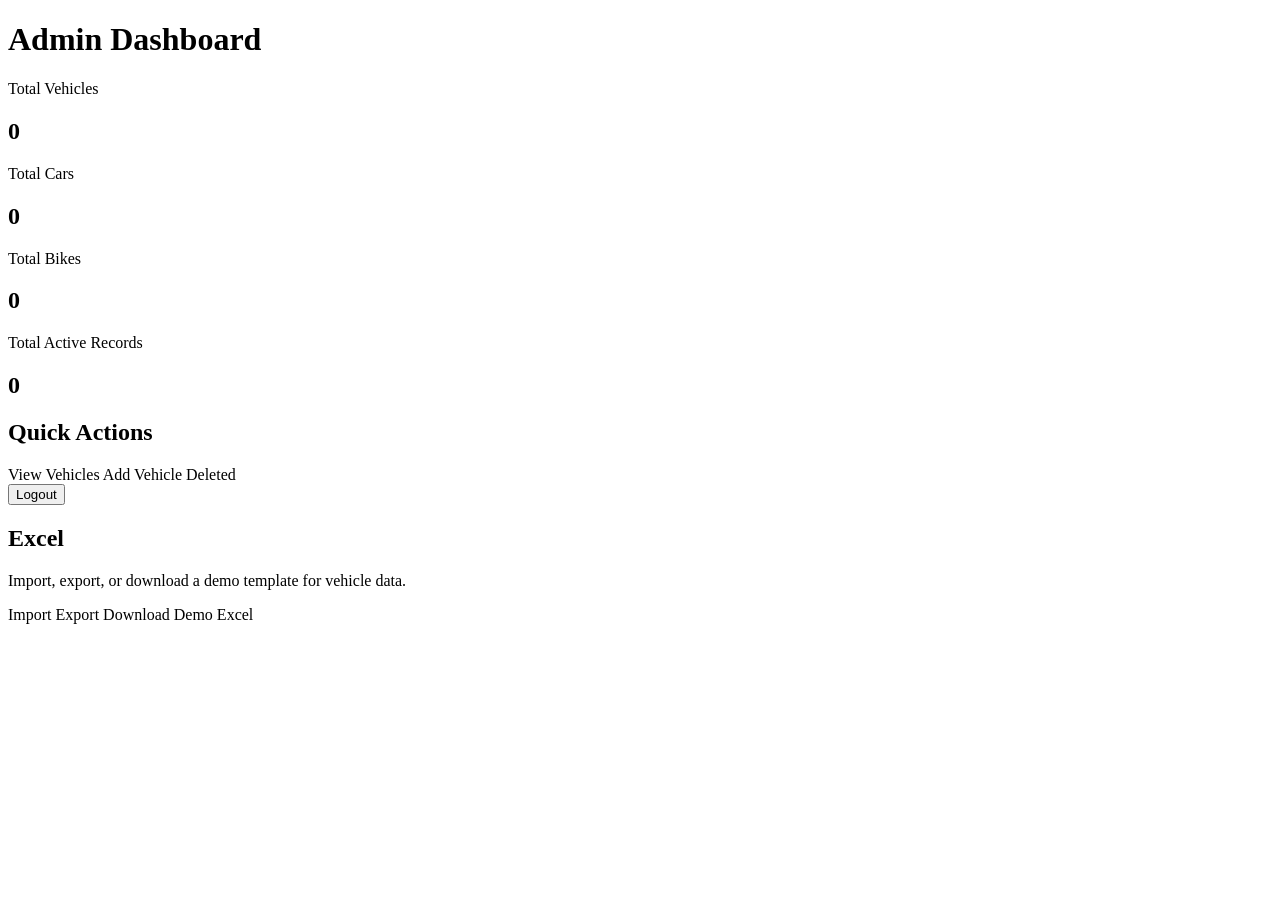
==== src/main/resources/templates/admin-dashboard.html @ e721bfea "innitial comit" ====
<!DOCTYPE html>
<html xmlns:th="http://www.thymeleaf.org">
<head th:replace="~{fragments/header :: head('Admin Dashboard')}"></head>
<body class="d-flex flex-column min-vh-100 app-body">
<div th:replace="~{fragments/navbar :: navbar}"></div>

<main class="container py-4 flex-grow-1">
    <div th:replace="~{fragments/messages :: messages}"></div>

    <h1 class="h3 mb-4"><i class="bi bi-speedometer2 me-2"></i>Admin Dashboard</h1>

    <div class="row g-3 mb-4">
        <div class="col-sm-6 col-xl-3">
            <div class="card shadow-sm border-0 h-100">
                <div class="card-body text-center p-4">
                    <div class="text-muted small">Total Vehicles</div>
                    <h2 class="mt-2" th:text="${stats.totalVehicles}">0</h2>
                </div>
            </div>
        </div>
        <div class="col-sm-6 col-xl-3">
            <div class="card shadow-sm border-0 h-100">
                <div class="card-body text-center p-4">
                    <div class="text-muted small">Total Cars</div>
                    <h2 class="mt-2" th:text="${stats.totalCars}">0</h2>
                </div>
            </div>
        </div>
        <div class="col-sm-6 col-xl-3">
            <div class="card shadow-sm border-0 h-100">
                <div class="card-body text-center p-4">
                    <div class="text-muted small">Total Bikes</div>
                    <h2 class="mt-2" th:text="${stats.totalBikes}">0</h2>
                </div>
            </div>
        </div>
        <div class="col-sm-6 col-xl-3">
            <div class="card shadow-sm border-0 h-100">
                <div class="card-body text-center p-4">
                    <div class="text-muted small">Total Active Records</div>
                    <h2 class="mt-2" th:text="${stats.totalActiveRecords}">0</h2>
                </div>
            </div>
        </div>
    </div>

    <div class="card shadow-sm border-0 mb-4">
        <div class="card-body p-4">
            <h2 class="h5 mb-3">Quick Actions</h2>
            <div class="d-flex flex-wrap gap-2">
                <a th:href="@{/vehicles}" class="btn btn-primary">View Vehicles</a>
                <a th:href="@{/vehicles/add}" class="btn btn-primary">Add Vehicle</a>
                <a th:href="@{/vehicles/deleted}" class="btn btn-outline-danger">Deleted</a>
                <form th:action="@{/logout}" method="post" class="d-inline">
                    <input type="hidden" th:name="${_csrf.parameterName}" th:value="${_csrf.token}"/>
                    <button type="submit" class="btn btn-outline-secondary">Logout</button>
                </form>
            </div>
        </div>
    </div>

    <div class="card shadow-sm border-0">
        <div class="card-body p-4">
            <h2 class="h5 mb-2"><i class="bi bi-file-earmark-spreadsheet me-2"></i>Excel</h2>
            <p class="text-muted small mb-3">Import, export, or download a demo template for vehicle data.</p>
            <div class="d-flex flex-wrap gap-2">
                <a th:href="@{/vehicles/import}" class="btn btn-success">
                    <i class="bi bi-upload me-1"></i>Import
                </a>
                <a th:href="@{/vehicles/export}" class="btn btn-outline-success">
                    <i class="bi bi-download me-1"></i>Export
                </a>
                <a th:href="@{/vehicles/import/demo}" class="btn btn-outline-primary">
                    <i class="bi bi-file-earmark-arrow-down me-1"></i>Download Demo Excel
                </a>
            </div>
        </div>
    </div>
</main>

<div th:replace="~{fragments/footer :: footer}"></div>
</body>
</html>
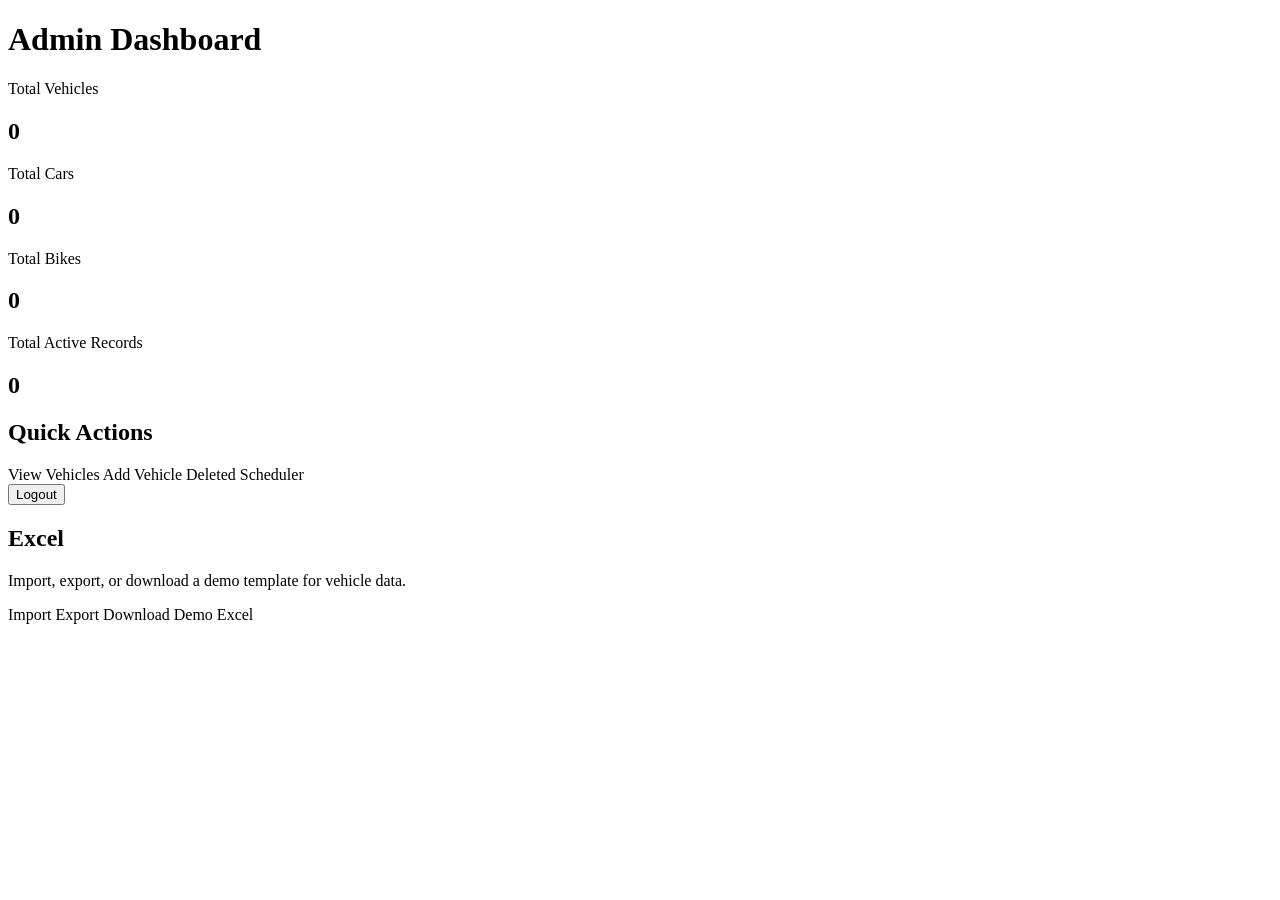
==== commit 2f09a2df: "scheduler" ====
--- a/src/main/resources/templates/admin-dashboard.html
+++ b/src/main/resources/templates/admin-dashboard.html
@@ -51,6 +51,7 @@
                 <a th:href="@{/vehicles}" class="btn btn-primary">View Vehicles</a>
                 <a th:href="@{/vehicles/add}" class="btn btn-primary">Add Vehicle</a>
                 <a th:href="@{/vehicles/deleted}" class="btn btn-outline-danger">Deleted</a>
+                <a th:href="@{/admin/scheduler}" class="btn btn-outline-primary">Scheduler</a>
                 <form th:action="@{/logout}" method="post" class="d-inline">
                     <input type="hidden" th:name="${_csrf.parameterName}" th:value="${_csrf.token}"/>
                     <button type="submit" class="btn btn-outline-secondary">Logout</button>
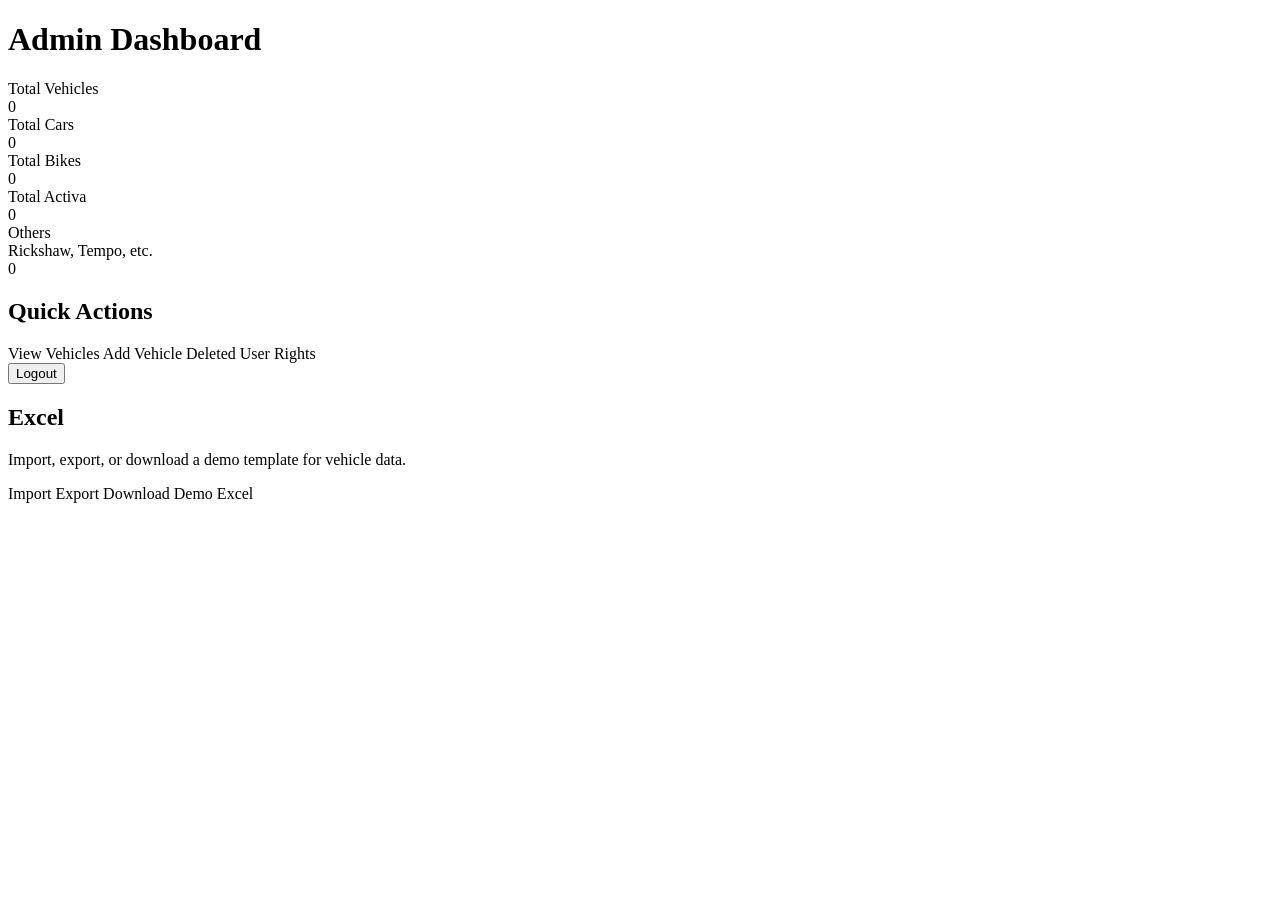
==== commit 7a3a317a: "with data" ====
--- a/src/main/resources/templates/admin-dashboard.html
+++ b/src/main/resources/templates/admin-dashboard.html
@@ -9,36 +9,47 @@
 
     <h1 class="h3 mb-4"><i class="bi bi-speedometer2 me-2"></i>Admin Dashboard</h1>
 
-    <div class="row g-3 mb-4">
-        <div class="col-sm-6 col-xl-3">
+    <div class="dashboard-stats mb-4">
+        <!-- Row 1: 3 boxes -->
+        <div class="dashboard-stat-box">
             <div class="card shadow-sm border-0 h-100">
-                <div class="card-body text-center p-4">
-                    <div class="text-muted small">Total Vehicles</div>
-                    <h2 class="mt-2" th:text="${stats.totalVehicles}">0</h2>
+                <div class="card-body text-center dashboard-stat-body">
+                    <div class="text-muted dashboard-stat-label">Total Vehicles</div>
+                    <div class="dashboard-stat-value" th:text="${stats.totalVehicles}">0</div>
                 </div>
             </div>
         </div>
-        <div class="col-sm-6 col-xl-3">
+        <div class="dashboard-stat-box">
             <div class="card shadow-sm border-0 h-100">
-                <div class="card-body text-center p-4">
-                    <div class="text-muted small">Total Cars</div>
-                    <h2 class="mt-2" th:text="${stats.totalCars}">0</h2>
+                <div class="card-body text-center dashboard-stat-body">
+                    <div class="text-muted dashboard-stat-label">Total Cars</div>
+                    <div class="dashboard-stat-value" th:text="${stats.totalCars}">0</div>
                 </div>
             </div>
         </div>
-        <div class="col-sm-6 col-xl-3">
+        <div class="dashboard-stat-box">
             <div class="card shadow-sm border-0 h-100">
-                <div class="card-body text-center p-4">
-                    <div class="text-muted small">Total Bikes</div>
-                    <h2 class="mt-2" th:text="${stats.totalBikes}">0</h2>
+                <div class="card-body text-center dashboard-stat-body">
+                    <div class="text-muted dashboard-stat-label">Total Bikes</div>
+                    <div class="dashboard-stat-value" th:text="${stats.totalBikes}">0</div>
                 </div>
             </div>
         </div>
-        <div class="col-sm-6 col-xl-3">
+        <!-- Row 2: 2 boxes -->
+        <div class="dashboard-stat-box dashboard-stat-box-half">
             <div class="card shadow-sm border-0 h-100">
-                <div class="card-body text-center p-4">
-                    <div class="text-muted small">Total Active Records</div>
-                    <h2 class="mt-2" th:text="${stats.totalActiveRecords}">0</h2>
+                <div class="card-body text-center dashboard-stat-body">
+                    <div class="text-muted dashboard-stat-label">Total Activa</div>
+                    <div class="dashboard-stat-value" th:text="${stats.totalActiva}">0</div>
+                </div>
+            </div>
+        </div>
+        <div class="dashboard-stat-box dashboard-stat-box-half">
+            <div class="card shadow-sm border-0 h-100">
+                <div class="card-body text-center dashboard-stat-body">
+                    <div class="text-muted dashboard-stat-label">Others</div>
+                    <div class="text-muted dashboard-others-hint">Rickshaw, Tempo, etc.</div>
+                    <div class="dashboard-stat-value" th:text="${stats.totalOthers}">0</div>
                 </div>
             </div>
         </div>
@@ -51,7 +62,7 @@
                 <a th:href="@{/vehicles}" class="btn btn-primary">View Vehicles</a>
                 <a th:href="@{/vehicles/add}" class="btn btn-primary">Add Vehicle</a>
                 <a th:href="@{/vehicles/deleted}" class="btn btn-outline-danger">Deleted</a>
-                <a th:href="@{/admin/scheduler}" class="btn btn-outline-primary">Scheduler</a>
+                <a th:href="@{/admin/user-rights}" class="btn btn-outline-primary">User Rights</a>
                 <form th:action="@{/logout}" method="post" class="d-inline">
                     <input type="hidden" th:name="${_csrf.parameterName}" th:value="${_csrf.token}"/>
                     <button type="submit" class="btn btn-outline-secondary">Logout</button>
